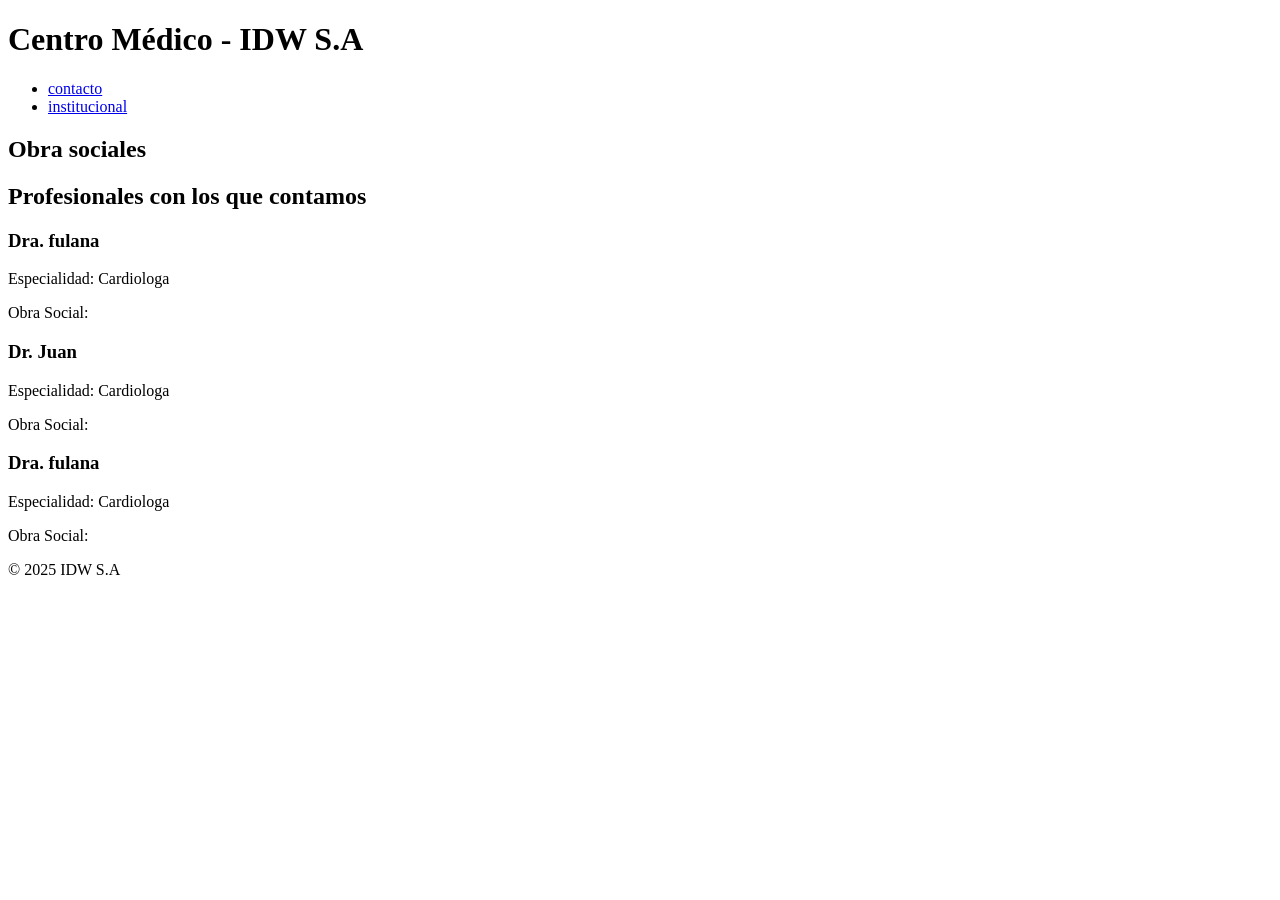
==== index.html @ 7ab0f874 "confirmo clase de html" ====
<!DOCTYPE html>
<html lang="es">
<head>
    <meta charset="UTF-8">
    <meta name="viewport" content="width=device-width, initial-scale=1.0">
    <title>IDW S.A</title>
</head>
<body>
  <header>
    <h1>Centro Médico - IDW S.A</h1>
        <nav>
            <ul>
                <li><a href="contacto.html">contacto</a></li>
                <li><a href="institucional.html">institucional</a></li>
            </ul>
        </nav>
  </header>  
  <main>
    <section>
        <H2>Obra sociales</H2>
    </section>
    <section>
        <h2>Profesionales con los que contamos</h2>
        <div>
            <div>
                <h3>Dra. fulana</h3>
                <p>Especialidad: Cardiologa</p>
                <p>Obra Social:</p>
            </div>
            <div>
                <h3>Dr. Juan </h3>
                <p>Especialidad: Cardiologa</p>
                <p>Obra Social:</p>
            </div>
            <div>
                <h3>Dra. fulana</h3>
                <p>Especialidad: Cardiologa</p>
                <p>Obra Social:</p>
            </div>
        </div>
    </section>
  </main>
  <footer>
    <p>© 2025 IDW S.A</p>
  </footer>
</body>
</html>
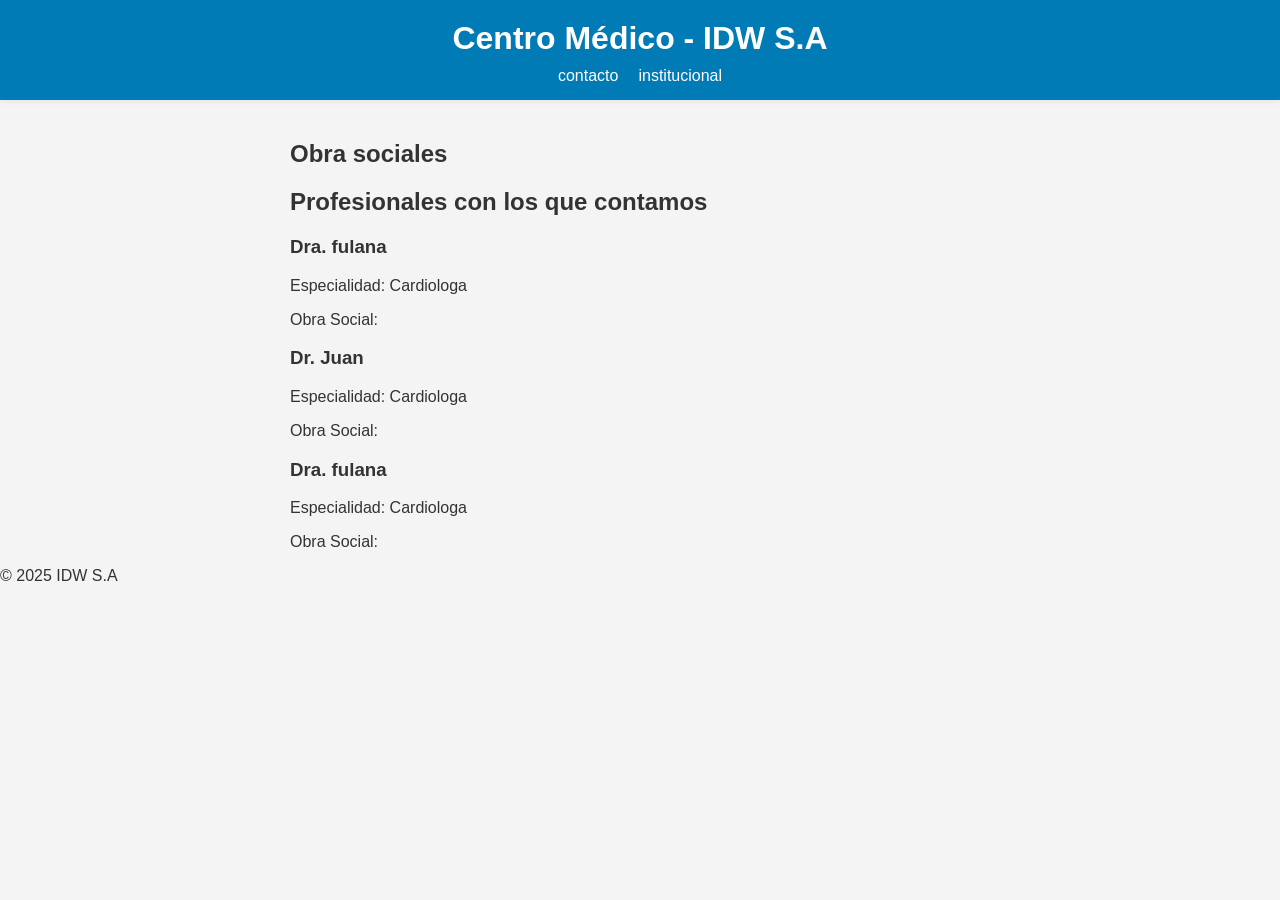
==== commit dcff4077: "primer commit de clase css" ====
--- a/index.html
+++ b/index.html
@@ -4,6 +4,7 @@
     <meta charset="UTF-8">
     <meta name="viewport" content="width=device-width, initial-scale=1.0">
     <title>IDW S.A</title>
+    <link rel="stylesheet" href="css/estilos.css" type="text/css">
 </head>
 <body>
   <header>
@@ -16,10 +17,10 @@
         </nav>
   </header>  
   <main>
-    <section>
+    <section class="obraSocial">
         <H2>Obra sociales</H2>
     </section>
-    <section>
+    <section class="catalogo">
         <h2>Profesionales con los que contamos</h2>
         <div>
             <div>
--- a/css/estilos.css
+++ b/css/estilos.css
@@ -0,0 +1,50 @@
+body {
+    font-family: Arial, Helvetica, sans-serif;
+    background: #f4f4f4;
+    margin: 0;   
+    color: #333; 
+}
+
+header {
+    background: #007bb5;
+    color: #fff;
+    padding: 20px 0 10px 0;
+    text-align: center;
+    box-shadow: 0 2px 6px rgba(0, 0, 0, 0.06);
+}
+
+header h1 {
+    margin: 0 0 10px 0;
+    font-size: 2em;
+}
+
+nav ul {
+    list-style: none;
+    padding: 0;
+    margin: 0 0 5px 0;
+    display: flex; 
+    justify-content: center;
+    gap: 20px;
+}
+
+nav ul li {
+    display:inline;
+}
+
+nav ul a {
+    color: #fff;
+    font-weight: 500;
+    text-decoration: none;
+    transition: text-decoration 0.2s, color 0.2s;
+}
+
+nav ul a:hover{
+    text-decoration: underline;
+    color:aqua;
+}
+
+main {
+    max-width: 700px;
+    margin: 40px auto 0 auto;
+    padding: 0 15px;
+}
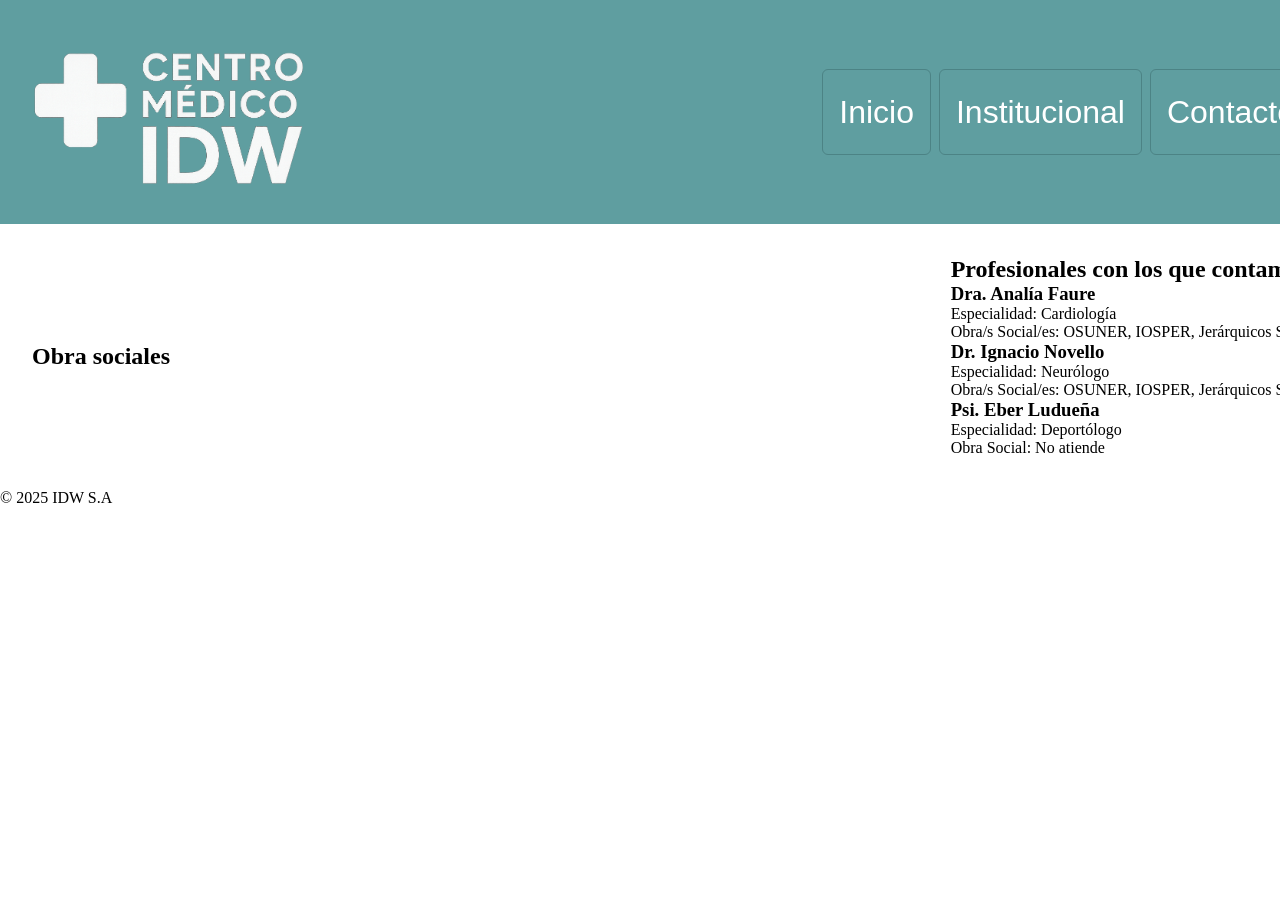
==== commit 68fb500f: "Prueba conflictos!" ====
--- a/index.html
+++ b/index.html
@@ -1,48 +1,61 @@
 <!DOCTYPE html>
 <html lang="es">
+
 <head>
     <meta charset="UTF-8">
     <meta name="viewport" content="width=device-width, initial-scale=1.0">
-    <title>IDW S.A</title>
-    <link rel="stylesheet" href="css/estilos.css" type="text/css">
+    <title>Portada - IDW S.A</title>
+    <link rel="preconnect" href="https://fonts.googleapis.com">
+    <link rel="preconnect" href="https://fonts.gstatic.com" crossorigin>
+    <link
+        href="https://fonts.googleapis.com/css2?family=ABeeZee:ital@0;1&family=Edu+AU+VIC+WA+NT+Arrows:wght@400..700&display=swap"
+        rel="stylesheet">
+    <link type="text/css" rel="stylesheet" href="css/estilo.css" />
 </head>
+
 <body>
-  <header>
-    <h1>Centro Médico - IDW S.A</h1>
-        <nav>
-            <ul>
-                <li><a href="contacto.html">contacto</a></li>
-                <li><a href="institucional.html">institucional</a></li>
-            </ul>
-        </nav>
-  </header>  
-  <main>
-    <section class="obraSocial">
-        <H2>Obra sociales</H2>
-    </section>
-    <section class="catalogo">
-        <h2>Profesionales con los que contamos</h2>
-        <div>
-            <div>
-                <h3>Dra. fulana</h3>
-                <p>Especialidad: Cardiologa</p>
-                <p>Obra Social:</p>
-            </div>
-            <div>
-                <h3>Dr. Juan </h3>
-                <p>Especialidad: Cardiologa</p>
-                <p>Obra Social:</p>
-            </div>
-            <div>
-                <h3>Dra. fulana</h3>
-                <p>Especialidad: Cardiologa</p>
-                <p>Obra Social:</p>
-            </div>
+    <header>
+        <div class="container">
+            <img alt="Centro Médico - IDW S.A" src="img/logo.png" class="logo" />
+            <nav>
+                <ul>
+                    <li><a href="index.html">Inicio</a></li>
+                    <li><a href="institucional.html">Institucional</a></li>
+                    <li><a href="contacto.html">Contacto</a></li>
+                </ul>
+            </nav>
         </div>
-    </section>
-  </main>
-  <footer>
-    <p>© 2025 IDW S.A</p>
-  </footer>
+    </header>
+    <main>
+        <div class="container">
+            <section>
+                <H2>Obra sociales</H2>
+            </section>
+            <section>
+                <h2>Profesionales con los que contamos</h2>
+                <div>
+                    <div>
+                        <h3>Dra. Analía Faure</h3>
+                        <p>Especialidad: Cardiología</p>
+                        <p>Obra/s Social/es: OSUNER, IOSPER, Jerárquicos Salud</p>
+                    </div>
+                    <div>
+                        <h3>Dr. Ignacio Novello </h3>
+                        <p>Especialidad: Neurólogo</p>
+                        <p>Obra/s Social/es: OSUNER, IOSPER, Jerárquicos Salud</p>
+                    </div>
+                    <div>
+                        <h3>Psi. Eber Ludueña</h3>
+                        <p>Especialidad: Deportólogo</p>
+                        <p>Obra Social: No atiende</p>
+                    </div>
+                </div>
+            </section>
+        </div>
+    </main>
+    <footer>
+        <p>© 2025 IDW S.A</p>
+    </footer>
 </body>
-</html>
+
+</html>
--- a/css/estilo.css
+++ b/css/estilo.css
@@ -0,0 +1,65 @@
+* {
+    margin: 0;
+}
+
+header {
+    background-color: #5F9EA0;
+}
+
+.container {
+    display: flex;
+    justify-content: space-between;
+    align-items: center;
+    width: 100%;
+    max-width: 1400px;
+    padding: 2rem;
+    margin: 0 auto;
+}
+
+header img.logo {
+    height: 10rem;
+}
+
+h1 {
+    color: white;
+    font-family: "ABeeZee", sans-serif;
+}
+
+header nav ul {
+    display: flex;
+    justify-self: start;
+    gap: 0.5rem;
+}
+
+header nav ul li {
+    display: block;
+
+    list-style: none;
+}
+
+header nav ul li a {
+    padding: 1.5rem 1rem;
+    font-size: 2rem;
+    color: white;
+    font-family: Arial, Helvetica, sans-serif;
+    border: 1px solid #4c8385;
+    border-radius: 6px;
+
+    transition: background-color 1s ease;
+}
+
+header nav ul li a:hover {
+    background-color: #4c8385;
+}
+
+header nav ul li a {
+    text-decoration: none;
+}
+
+main {
+    background-color: #e5e5e5;
+}
+
+main div.container {
+    background-color: white;
+}
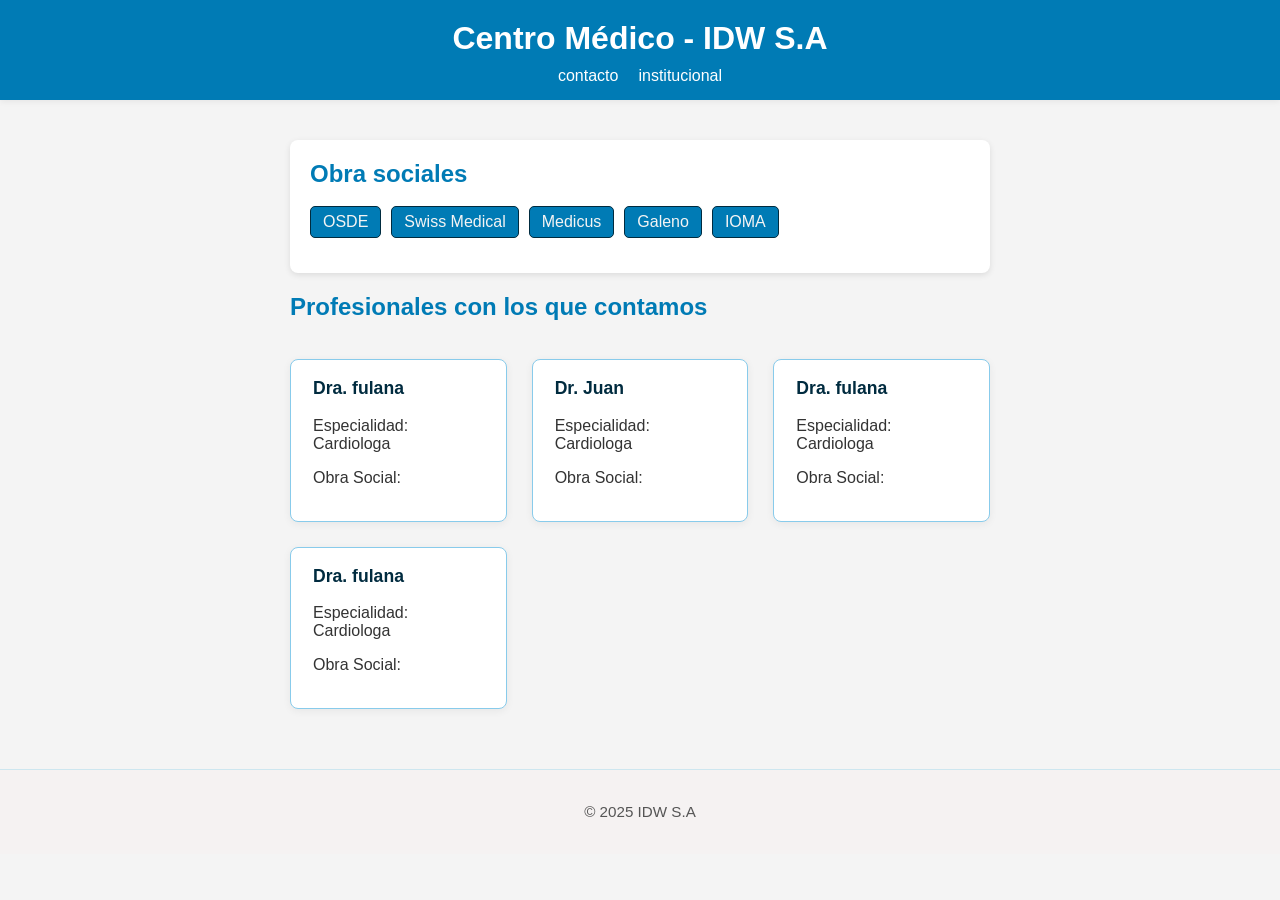
==== commit 3c89832c: "fin clase" ====
--- a/index.html
+++ b/index.html
@@ -1,61 +1,60 @@
 <!DOCTYPE html>
 <html lang="es">
-
 <head>
     <meta charset="UTF-8">
     <meta name="viewport" content="width=device-width, initial-scale=1.0">
-    <title>Portada - IDW S.A</title>
-    <link rel="preconnect" href="https://fonts.googleapis.com">
-    <link rel="preconnect" href="https://fonts.gstatic.com" crossorigin>
-    <link
-        href="https://fonts.googleapis.com/css2?family=ABeeZee:ital@0;1&family=Edu+AU+VIC+WA+NT+Arrows:wght@400..700&display=swap"
-        rel="stylesheet">
-    <link type="text/css" rel="stylesheet" href="css/estilo.css" />
+    <title>IDW S.A</title>
+    <link rel="stylesheet" href="css/estilos.css" type="text/css">
 </head>
-
 <body>
-    <header>
-        <div class="container">
-            <img alt="Centro Médico - IDW S.A" src="img/logo.png" class="logo" />
-            <nav>
-                <ul>
-                    <li><a href="index.html">Inicio</a></li>
-                    <li><a href="institucional.html">Institucional</a></li>
-                    <li><a href="contacto.html">Contacto</a></li>
-                </ul>
-            </nav>
+  <header>
+    <h1>Centro Médico - IDW S.A</h1>
+        <nav>
+            <ul>
+                <li><a href="contacto.html">contacto</a></li>
+                <li><a href="institucional.html">institucional</a></li>
+            </ul>
+        </nav>
+  </header>  
+  <main>
+    <section>
+        <H2>Obra sociales</H2>
+        <ul class="obraSocial">
+            <li>OSDE</li>
+            <li>Swiss Medical</li>
+            <li>Medicus</li>
+            <li>Galeno</li>
+            <li>IOMA</li>
+        </ul>
+    </section>
+    <section class="catalogo">
+        <h2>Profesionales con los que contamos</h2>
+        <div class="medicos">
+            <div>
+                <h3>Dra. fulana</h3>
+                <p>Especialidad: Cardiologa</p>
+                <p>Obra Social:</p>
+            </div>
+            <div>
+                <h3>Dr. Juan </h3>
+                <p>Especialidad: Cardiologa</p>
+                <p>Obra Social:</p>
+            </div>
+            <div>
+                <h3>Dra. fulana</h3>
+                <p>Especialidad: Cardiologa</p>
+                <p>Obra Social:</p>
+            </div>
+            <div>
+                <h3>Dra. fulana</h3>
+                <p>Especialidad: Cardiologa</p>
+                <p>Obra Social:</p>
+            </div>
         </div>
-    </header>
-    <main>
-        <div class="container">
-            <section>
-                <H2>Obra sociales</H2>
-            </section>
-            <section>
-                <h2>Profesionales con los que contamos</h2>
-                <div>
-                    <div>
-                        <h3>Dra. Analía Faure</h3>
-                        <p>Especialidad: Cardiología</p>
-                        <p>Obra/s Social/es: OSUNER, IOSPER, Jerárquicos Salud</p>
-                    </div>
-                    <div>
-                        <h3>Dr. Ignacio Novello </h3>
-                        <p>Especialidad: Neurólogo</p>
-                        <p>Obra/s Social/es: OSUNER, IOSPER, Jerárquicos Salud</p>
-                    </div>
-                    <div>
-                        <h3>Psi. Eber Ludueña</h3>
-                        <p>Especialidad: Deportólogo</p>
-                        <p>Obra Social: No atiende</p>
-                    </div>
-                </div>
-            </section>
-        </div>
-    </main>
-    <footer>
-        <p>© 2025 IDW S.A</p>
-    </footer>
+    </section>
+  </main>
+  <footer>
+    <p>© 2025 IDW S.A</p>
+  </footer>
 </body>
-
-</html>+</html>
--- a/css/estilos.css
+++ b/css/estilos.css
@@ -0,0 +1,119 @@
+body {
+    font-family: Arial, Helvetica, sans-serif;
+    background: #f4f4f4;
+    margin: 0;   
+    color: #333; 
+}
+
+header {
+    background: #007bb5;
+    color: #fff;
+    padding: 20px 0 10px 0;
+    text-align: center;
+    box-shadow: 0 2px 6px rgba(0, 0, 0, 0.06);
+}
+
+header h1 {
+    margin: 0 0 10px 0;
+    font-size: 2em;
+}
+
+nav ul {
+    list-style: none;
+    padding: 0;
+    margin: 0 0 5px 0;
+    display: flex; 
+    justify-content: center;
+    gap: 20px;
+}
+
+nav ul li {
+    display:inline;
+}
+
+nav ul a {
+    color: #fff;
+    font-weight: 500;
+    text-decoration: none;
+    transition: text-decoration 0.2s, color 0.2s;
+}
+
+nav ul a:hover{
+    text-decoration: underline;
+    color:aqua;
+}
+/* cuerpo de el sitio */
+main {
+    max-width: 700px;
+    margin: 40px auto 0 auto;
+    padding: 0 15px;
+}
+section{
+    background: #fff;
+    padding: 20px;
+    margin-bottom: 20px;
+    box-shadow: 0 2px 6px rgba(0, 0, 0, 0.1);
+    border-radius: 8px;
+}
+
+section h2 {
+    margin-top: 0;
+    color: #007bb5;
+    font-size: 1.5em;
+    margin-bottom: 18px;
+}
+
+.obraSocial{
+    display: flex;
+    flex-wrap: wrap;
+    gap: 10px;
+    list-style: none;
+    padding: 0;
+    margin: 0 0 15px 0;
+}
+
+.obraSocial li {
+    background: #007bb5;
+    border: 1px solid #002b3f;
+    border-radius: 5px;
+    padding: 6px 12px;
+    color: #f4f4f4;
+    font-weight: 400;
+}
+.catalogo {
+    background: none;
+    padding: 0;
+    margin-bottom: 0;
+    box-shadow: none;
+    border-radius: 0px;
+}
+.medicos{
+    display: grid;
+    grid-template-columns: repeat(3, 1fr);
+    gap: 25px;
+    max-width: 1000px;
+    padding: 20px 0;
+}
+.medicos > div {
+    background: #fff;
+    border: 1px solid #88cbeb;
+    border-radius: 8px;
+    padding: 18px 22px;
+    box-sizing: border-box;
+    box-shadow: 0 2px 8px rgba(0, 0, 0, 0.06);
+}
+.medicos h3 {
+    margin-top: 0;
+    color: #002b3f;
+    font-size: 1.1em;
+}
+
+footer {
+  background: #f5f2f2;     
+  padding: 18px 0;          
+  text-align: center;       
+  color: #555;              
+  margin-top: 40px;         
+  font-size: 0.95em;       
+  border-top: 1px solid #cde6ef; 
+}
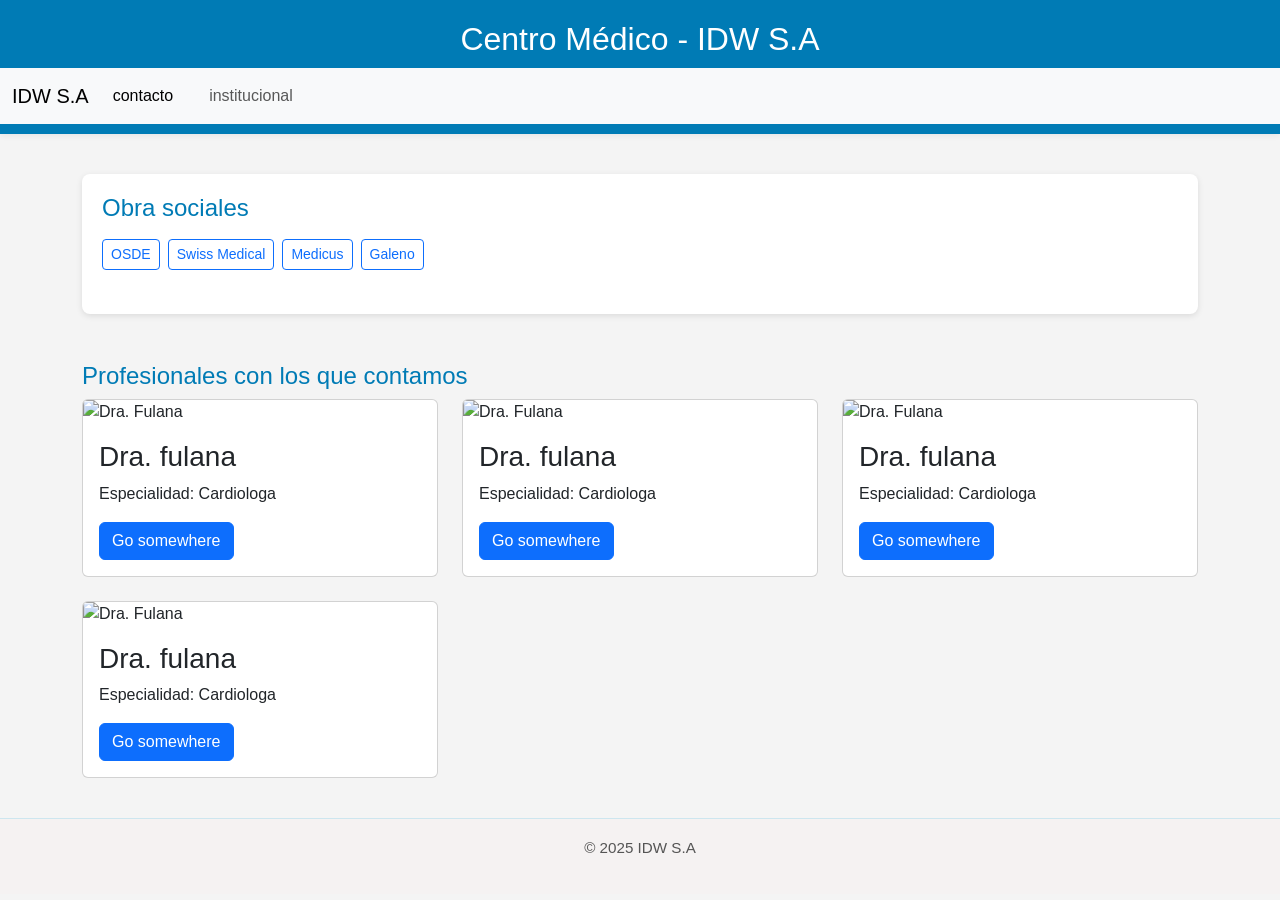
==== commit cb1ea97b: "inicios con bootstrap" ====
--- a/index.html
+++ b/index.html
@@ -1,60 +1,102 @@
 <!DOCTYPE html>
 <html lang="es">
+
 <head>
     <meta charset="UTF-8">
     <meta name="viewport" content="width=device-width, initial-scale=1.0">
     <title>IDW S.A</title>
+    <link href="https://cdn.jsdelivr.net/npm/bootstrap@5.3.8/dist/css/bootstrap.min.css" rel="stylesheet" integrity="sha384-sRIl4kxILFvY47J16cr9ZwB07vP4J8+LH7qKQnuqkuIAvNWLzeN8tE5YBujZqJLB" crossorigin="anonymous">
     <link rel="stylesheet" href="css/estilos.css" type="text/css">
 </head>
+
 <body>
   <header>
     <h1>Centro Médico - IDW S.A</h1>
-        <nav>
-            <ul>
-                <li><a href="contacto.html">contacto</a></li>
-                <li><a href="institucional.html">institucional</a></li>
-            </ul>
-        </nav>
+        <nav class="navbar navbar-expand-lg bg-body-tertiary">
+            <div class="container-fluid">
+                <a class="navbar-brand" href="#">IDW S.A</a>
+                <button class="navbar-toggler" type="button" data-bs-toggle="collapse" data-bs-target="#navbarSupportedContent" aria-controls="navbarSupportedContent" aria-expanded="false" aria-label="Toggle navigation">
+                <span class="navbar-toggler-icon"></span>
+                </button>
+                <div class="collapse navbar-collapse" id="navbarSupportedContent">
+                <ul class="navbar-nav me-auto mb-2 mb-lg-0">
+                    <li class="nav-item">
+                    <a class="nav-link active" aria-current="page" href="contacto.html">contacto</a>
+                    </li>
+                    <li class="nav-item">
+                    <a class="nav-link" href="institucional.html">institucional</a>
+                    </li>
+                    
+                </ul>
+                </div>
+            </div>
+            </nav>
   </header>  
-  <main>
-    <section>
-        <H2>Obra sociales</H2>
-        <ul class="obraSocial">
-            <li>OSDE</li>
-            <li>Swiss Medical</li>
-            <li>Medicus</li>
-            <li>Galeno</li>
-            <li>IOMA</li>
-        </ul>
+  <main class="container">
+    <section class="mb-5">
+        <H2 class="mb-3">Obra sociales</H2>
+        <div class="d-flex flex-wrap gap-2 mb-4">
+            <button class="btn btn-outline-primary btn-sm" type="button">OSDE</button>
+            <button class="btn btn-outline-primary btn-sm" type="button">Swiss Medical</button>
+            <button class="btn btn-outline-primary btn-sm" type="button">Medicus</button>
+            <button class="btn btn-outline-primary btn-sm" type="button">Galeno</button>
+        </div>
     </section>
     <section class="catalogo">
-        <h2>Profesionales con los que contamos</h2>
-        <div class="medicos">
-            <div>
-                <h3>Dra. fulana</h3>
-                <p>Especialidad: Cardiologa</p>
-                <p>Obra Social:</p>
+        <h2 class="mb-2">Profesionales con los que contamos</h2>
+        <div class="row g-4">
+            <div class="col-12  col-md-6 col-lg-4 d-flex">
+            <div class="card w-100">
+                <img src="https://randomuser.me/api/portraits/women/44.jpg" class="card-img-top" alt="Dra. Fulana">
+                <div class="card-body">
+                    <h3 class="card-title">Dra. fulana</h3>
+                    <p class="card-text">Especialidad: Cardiologa</p>
+                    <a href="#" class="btn btn-primary">Go somewhere</a>
+                </div>
+                
             </div>
-            <div>
-                <h3>Dr. Juan </h3>
-                <p>Especialidad: Cardiologa</p>
-                <p>Obra Social:</p>
             </div>
-            <div>
-                <h3>Dra. fulana</h3>
-                <p>Especialidad: Cardiologa</p>
-                <p>Obra Social:</p>
+           
+            <div class="col-12  col-md-6 col-lg-4 d-flex">
+            <div class="card w-100">
+                <img src="https://randomuser.me/api/portraits/women/44.jpg" class="card-img-top" alt="Dra. Fulana">
+                <div class="card-body">
+                    <h3 class="card-title">Dra. fulana</h3>
+                    <p class="card-text">Especialidad: Cardiologa</p>
+                    <a href="#" class="btn btn-primary">Go somewhere</a>
+                </div>
+                
             </div>
-            <div>
-                <h3>Dra. fulana</h3>
-                <p>Especialidad: Cardiologa</p>
-                <p>Obra Social:</p>
+            </div>
+            <div class="col-12  col-md-6 col-lg-4 d-flex">
+            <div class="card w-100">
+                <img src="https://randomuser.me/api/portraits/women/44.jpg" class="card-img-top" alt="Dra. Fulana">
+                <div class="card-body">
+                    <h3 class="card-title">Dra. fulana</h3>
+                    <p class="card-text">Especialidad: Cardiologa</p>
+                    <a href="#" class="btn btn-primary">Go somewhere</a>
+                </div>
+                
+            </div>
+            </div>
+             <div class="col-12  col-md-6 col-lg-4 d-flex">
+            <div class="card w-100">
+                <img src="https://randomuser.me/api/portraits/women/44.jpg" class="card-img-top" alt="Dra. Fulana">
+                <div class="card-body">
+                    <h3 class="card-title">Dra. fulana</h3>
+                    <p class="card-text">Especialidad: Cardiologa</p>
+                    <a href="#" class="btn btn-primary">Go somewhere</a>
+                </div>
+                
+            </div>
             </div>
         </div>
     </section>
-  </main>
-  <footer>
-    <p>© 2025 IDW S.A</p>
-  </footer>
+     </main>
+    <footer>
+        <p>© 2025 IDW S.A</p>
+    </footer>
+
+<script src="https://cdn.jsdelivr.net/npm/bootstrap@5.3.8/dist/js/bootstrap.bundle.min.js" integrity="sha384-FKyoEForCGlyvwx9Hj09JcYn3nv7wiPVlz7YYwJrWVcXK/BmnVDxM+D2scQbITxI" crossorigin="anonymous"></script>
 </body>
-</html>
+</html>
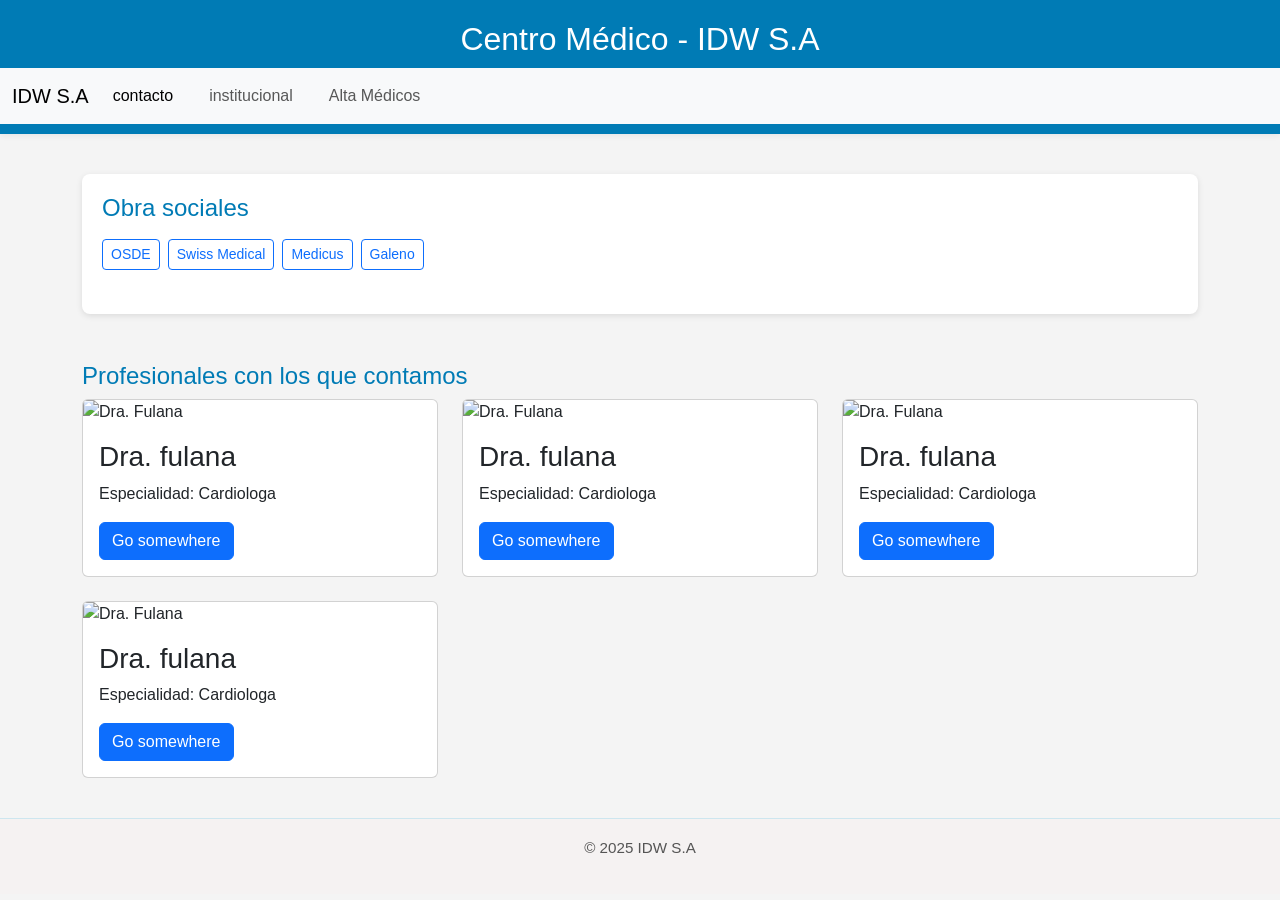
==== commit 63b72d49: "clase intro js" ====
--- a/index.html
+++ b/index.html
@@ -26,7 +26,9 @@
                     <li class="nav-item">
                     <a class="nav-link" href="institucional.html">institucional</a>
                     </li>
-                    
+                    <li class="nav-item">
+                    <a class="nav-link" href="altaMedicos.html">Alta Médicos</a>
+                    </li>
                 </ul>
                 </div>
             </div>
